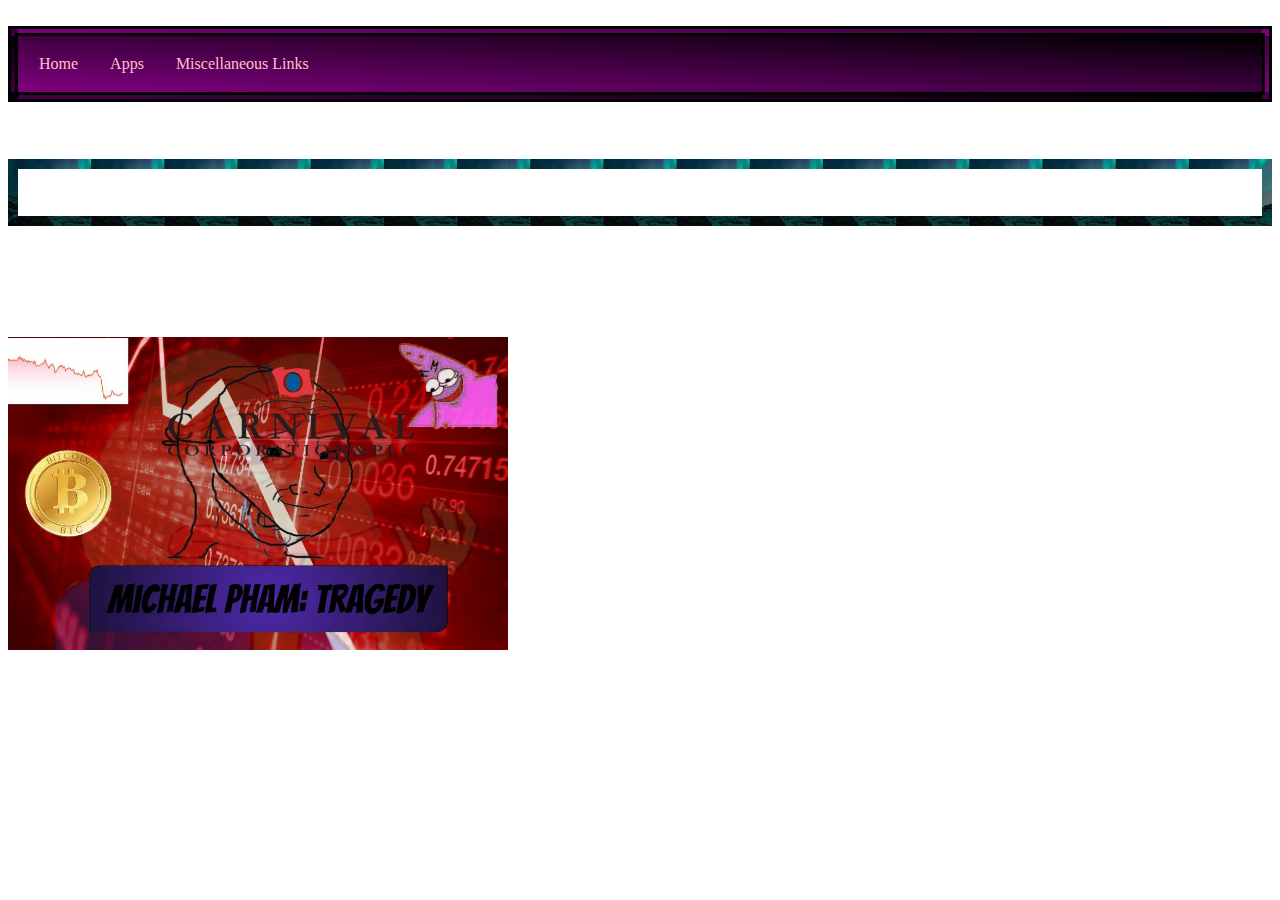
==== index.html @ fa1554c8 "Update index.html" ====
<!DOCTYPE html>
<html lang="en">
<head>
    <style>
      
div.gallery {
  margin: auto;
  border: 1px solid #ccc;
  float: center;
  width: 180px;
}

div.gallery:hover {
  border: 1px solid #777;
}

div.gallery img {
  width: 100%;
  height: auto;
}

div.desc {
  padding: 15px;
  text-align: center;
}
      ul {
  list-style-type: none;
  margin: 0;
  padding: 5px;
  overflow: hidden;
 border: 10px double black; 
   background-image: linear-gradient(to top right, purple, black);

}
li a:hover {
  background-color: #111;
}
li {
  float: left;
  border-right: none; 
}

li a {
  display: block;
  color: pink;
  text-align: center;
  padding: 14px 16px;
  text-decoration: none;
}

li a:hover {
  background-color: ;
}
h1 {
  background-color: white; 
  color: white;
   border: 10px solid transparent;
  padding: 5px;
  border-image: url([data-uri]) 30 round;
}

body {
  background: url("https://i.pinimg.com/originals/42/d0/0c/42d00cfaf2cedabc7eac44e94d390c49.jpg") ;
  background-repeat: no-repeat, repeat
    .gallery {
        margin: auto;
  width: 50%;
  border: 3px solid green;
  padding: 10px;
  }
  
</style>
  <meta charset="UTF-8">
  <meta name="viewport" content="width=device-width, initial-scale=">
  <title></title>
</head>
<body>
  <br>
    <ul>
    <li><a href ="apps.html"> Home </a></li>
    <li><a href="apps.html"> Apps </a></li>
    <li><a href="apps.html"> Miscellaneous Links </a> </li>
        </ul>
  <br>
  <br>
  
  <center> <h1 id="myheader"> <s> You should buy my essential oils </s> </h1>
  </center> 

    <img src="artifact.jpg" alt="artifact.exe is not working" style="width:500px">
<iframe src="https://scratch.mit.edu/projects/426588060/embed" allowtransparency="true" width="485" height="402" frameborder="0" scrolling="no" allowfullscreen></iframe>
</body>
</html>
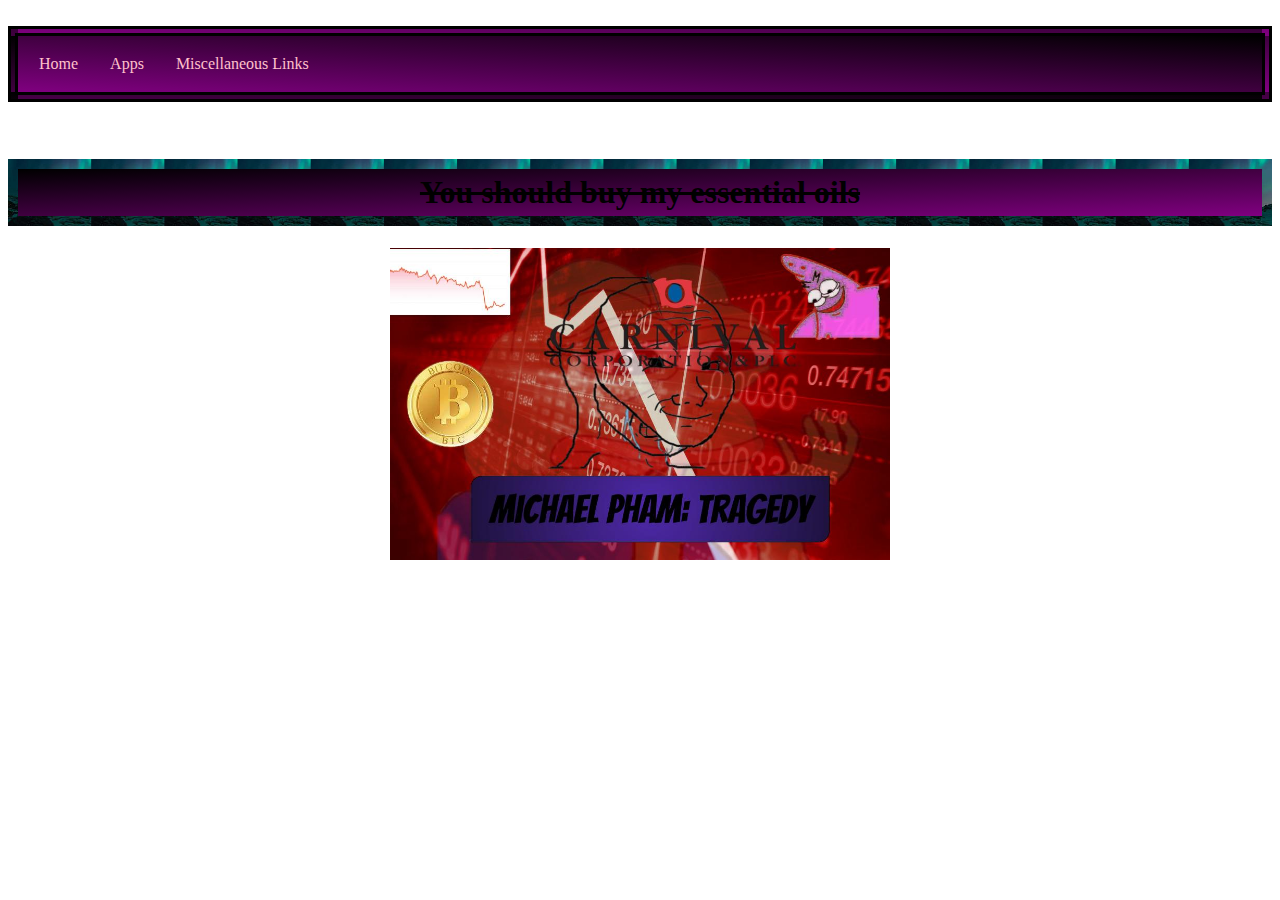
==== commit 1074768a: "Update index.html" ====
--- a/index.html
+++ b/index.html
@@ -53,9 +53,10 @@
 }
 h1 {
   background-color: white; 
-  color: white;
+  color: black;
    border: 10px solid transparent;
   padding: 5px;
+     background-image: linear-gradient(to top left, purple, black);
   border-image: url([data-uri]) 30 round;
 }
 
@@ -77,7 +78,7 @@
 <body>
   <br>
     <ul>
-    <li><a href ="apps.html"> Home </a></li>
+    <li><a href ="index.html"> Home </a></li>
     <li><a href="apps.html"> Apps </a></li>
     <li><a href="apps.html"> Miscellaneous Links </a> </li>
         </ul>
@@ -86,8 +87,8 @@
   
   <center> <h1 id="myheader"> <s> You should buy my essential oils </s> </h1>
   </center> 
-
+    <center>
     <img src="artifact.jpg" alt="artifact.exe is not working" style="width:500px">
-<iframe src="https://scratch.mit.edu/projects/426588060/embed" allowtransparency="true" width="485" height="402" frameborder="0" scrolling="no" allowfullscreen></iframe>
+    </center>
 </body>
 </html>
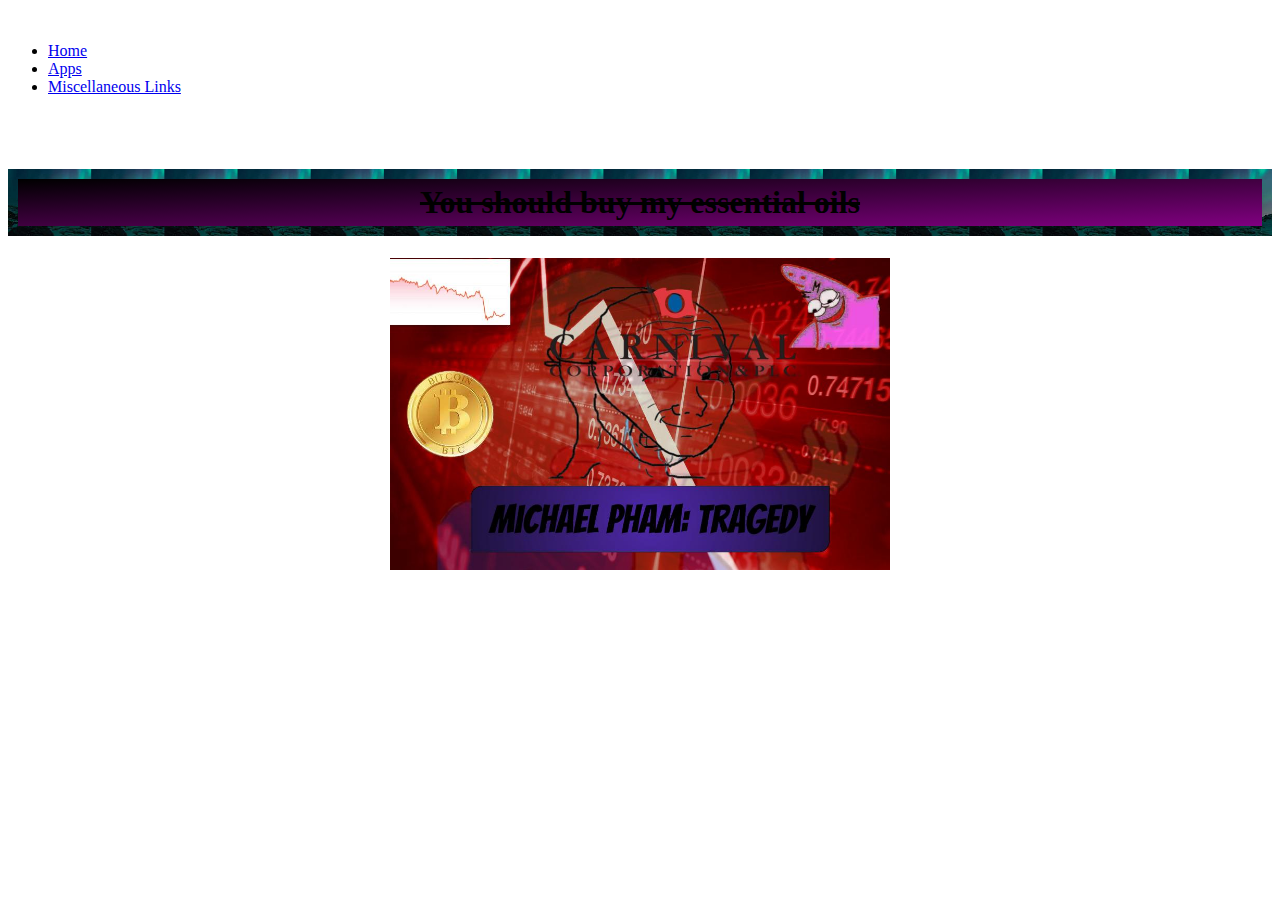
==== commit d9c6438f: "Update index.html" ====
--- a/index.html
+++ b/index.html
@@ -23,34 +23,7 @@
   padding: 15px;
   text-align: center;
 }
-      ul {
-  list-style-type: none;
-  margin: 0;
-  padding: 5px;
-  overflow: hidden;
- border: 10px double black; 
-   background-image: linear-gradient(to top right, purple, black);
-
-}
-li a:hover {
-  background-color: #111;
-}
-li {
-  float: left;
-  border-right: none; 
-}
-
-li a {
-  display: block;
-  color: pink;
-  text-align: center;
-  padding: 14px 16px;
-  text-decoration: none;
-}
-
-li a:hover {
-  background-color: ;
-}
+ 
 h1 {
   background-color: white; 
   color: black;
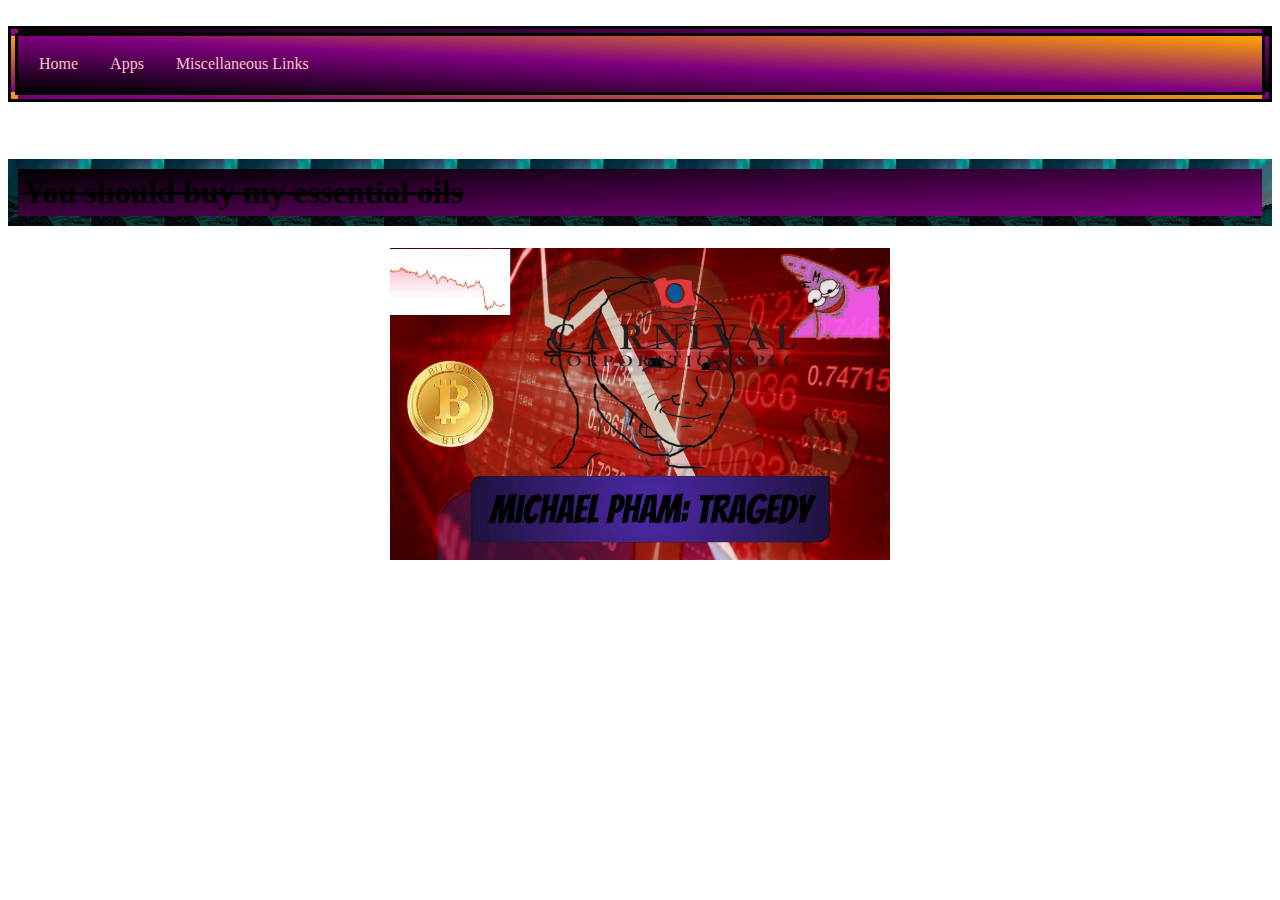
==== commit 25c436f5: "Update index.html" ====
--- a/index.html
+++ b/index.html
@@ -1,6 +1,8 @@
 <!DOCTYPE html>
 <html lang="en">
 <head>
+    <link rel="stylesheet" href="style.css">
+</head>
     <style>
       
 div.gallery {
@@ -33,21 +35,12 @@
   border-image: url([data-uri]) 30 round;
 }
 
-body {
-  background: url("https://i.pinimg.com/originals/42/d0/0c/42d00cfaf2cedabc7eac44e94d390c49.jpg") ;
-  background-repeat: no-repeat, repeat
-    .gallery {
-        margin: auto;
-  width: 50%;
-  border: 3px solid green;
-  padding: 10px;
-  }
+
   
 </style>
   <meta charset="UTF-8">
   <meta name="viewport" content="width=device-width, initial-scale=">
   <title></title>
-</head>
 <body>
   <br>
     <ul>
@@ -58,8 +51,8 @@
   <br>
   <br>
   
-  <center> <h1 id="myheader"> <s> You should buy my essential oils </s> </h1>
-  </center> 
+ <h1 class ="abs"> <s> You should buy my essential oils </s> </h1>
+
     <center>
     <img src="artifact.jpg" alt="artifact.exe is not working" style="width:500px">
     </center>
--- a/style.css
+++ b/style.css
@@ -0,0 +1,32 @@
+    
+  ul {
+  list-style-type: none;
+  margin: 0;
+  padding: 5px;
+  overflow: hidden;
+ border: 10px double black; 
+   background-image: linear-gradient(to top right, black, purple, orange);
+
+}
+li a:hover {
+  background-color: #111;
+}
+li {
+  float: left;
+  border-right: none; 
+}
+
+li a {
+  display: block;
+  color: pink;
+  text-align: center;
+  padding: 14px 16px;
+  text-decoration: none;
+}
+
+
+body {
+   background-image:url("https://images-wixmp-ed30a86b8c4ca887773594c2.wixmp.com/f/b860fa61-deff-44a8-9a30-21600f4a8496/dcqgep6-87f7cb89-20a2-4e1d-8daa-d4078d4f1427.png/v1/fill/w_1600,h_900,q_80,strp/killer_queen_wallpaper_by_tenopis_dcqgep6-fullview.jpg?token=eyJ0eXAiOiJKV1QiLCJhbGciOiJIUzI1NiJ9.[base64].HeOjZr6UdD2Cetf7mWf5b5Q5TjN4lBsl39RuqvW8i-k")  ;
+  background-repeat: repeat;
+  }
+    
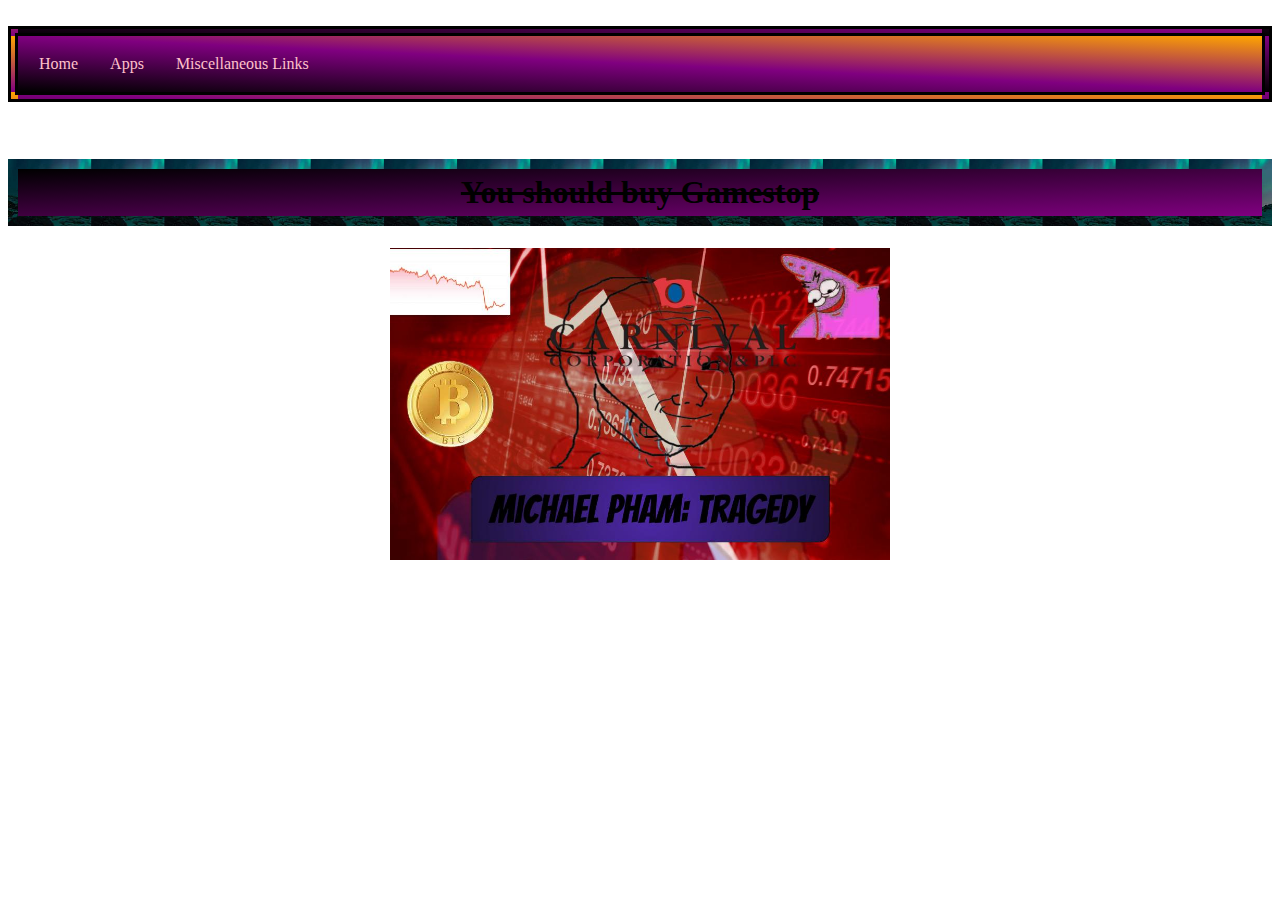
==== commit 0c59277b: "Update index.html" ====
--- a/index.html
+++ b/index.html
@@ -2,6 +2,7 @@
 <html lang="en">
 <head>
     <link rel="stylesheet" href="style.css">
+     <link rel="icon" href="https://as2.ftcdn.net/jpg/02/19/51/71/500_F_219517146_pM7qvGP69Qm4yPrQAKqVnYjuj6DLzXtf.jpg">
 </head>
     <style>
       
@@ -51,10 +52,11 @@
   <br>
   <br>
   
- <h1 class ="abs"> <s> You should buy my essential oils </s> </h1>
+    <h1 class ="abs"> <center> <s> You should buy Gamestop </center></s> </h1>
 
     <center>
     <img src="artifact.jpg" alt="artifact.exe is not working" style="width:500px">
+        <imc src="artifact2.0.jpg" alt="artifact.exe.2.0 is not working" style = "width:500px>
     </center>
 </body>
 </html>
--- a/style.css
+++ b/style.css
@@ -30,3 +30,13 @@
   background-repeat: repeat;
   }
     
+div.abs{
+  z-index:3;
+  position:sticky;
+  background-color:gold;
+  right:100px;
+  top:400px;
+  width:300px;
+  height:100px;
+  border: 3px solid black;
+  text-align:center; 
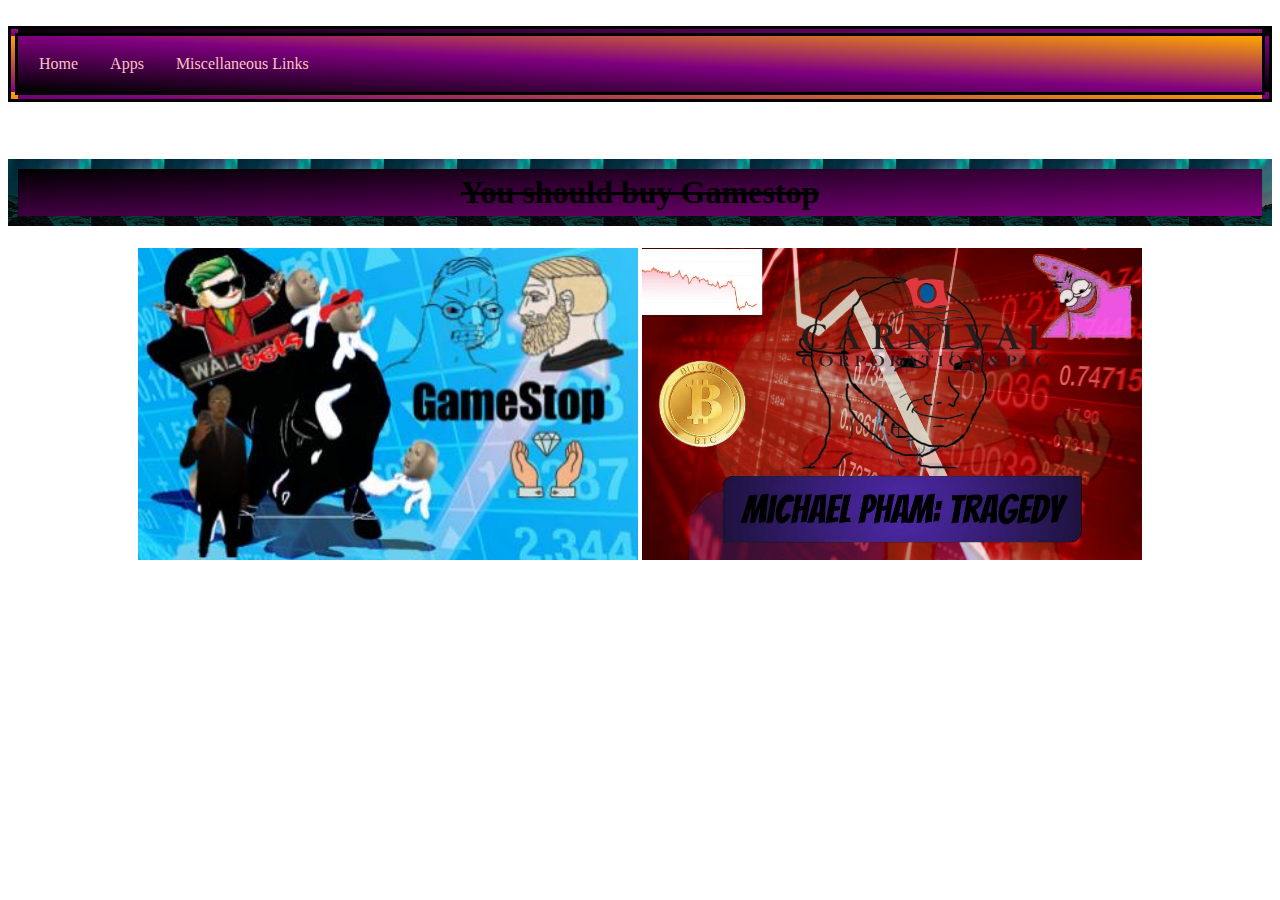
==== commit 0c05eed2: "Update index.html" ====
--- a/index.html
+++ b/index.html
@@ -55,8 +55,9 @@
     <h1 class ="abs"> <center> <s> You should buy Gamestop </center></s> </h1>
 
     <center>
+    <img src="artifact2.0.jpg" alt="artifact.exe is not working" style="width:500px">
     <img src="artifact.jpg" alt="artifact.exe is not working" style="width:500px">
-        <imc src="artifact2.0.jpg" alt="artifact.exe.2.0 is not working" style = "width:500px>
-    </center>
+       
+            </center>
 </body>
 </html>
